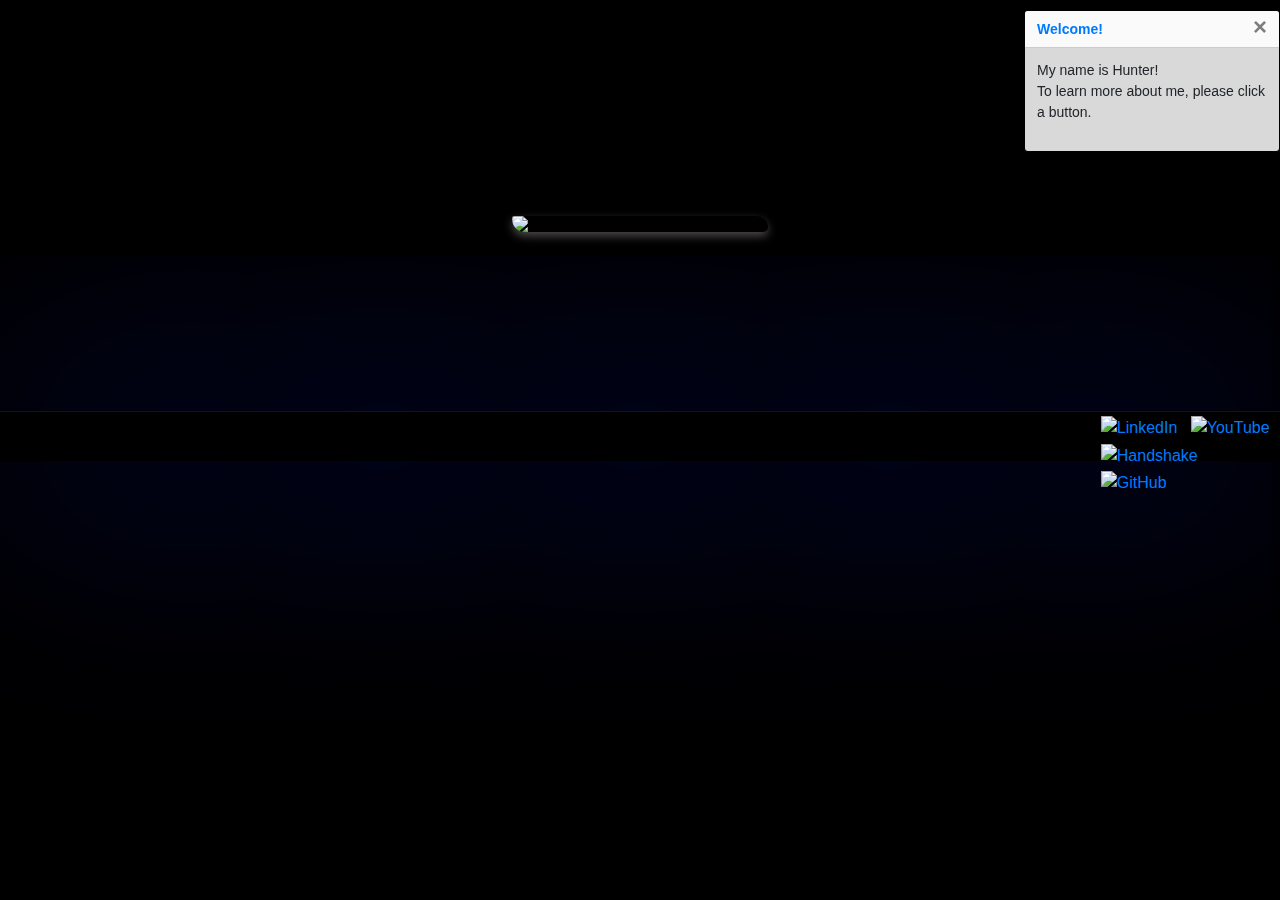
==== index.html @ f0b2b0ed "working..?" ====
<!doctype html>
<html lang="en">
<head>
    <title>Hunter</title>
    <link rel="stylesheet" href="style.css" />
    <meta charset="utf-8">
    <meta name="viewport" content="width=device-width, initial-scale=1">
    <link rel="stylesheet" href="https://maxcdn.bootstrapcdn.com/bootstrap/4.3.1/css/bootstrap.min.css">
    <script src="https://ajax.googleapis.com/ajax/libs/jquery/3.3.1/jquery.min.js"></script>
    <script src="https://cdnjs.cloudflare.com/ajax/libs/popper.js/1.14.7/umd/popper.min.js"></script>
    <script src="https://maxcdn.bootstrapcdn.com/bootstrap/4.3.1/js/bootstrap.min.js"></script>
</head>
<body id="b" style="background-color:black;" >
    <div class="toast" data-autohide="false" style="margin-left:80%; margin-top:0.8%;">
        <div class="toast-header">
            <strong class="mr-auto text-primary">Welcome!</strong>
            <button type="button" class="ml-2 mb-1 close" data-dismiss="toast">&times;</button>
        </div>
        <div class="toast-body">
            My name is Hunter!
            <p>To learn more about me, please click a button.</p>
        </div>
    </div>

    <script>
        $(document).ready(function () {
            $('.toast').toast('show');
        });
    </script>
    <div id="img">
        <img id="me" src="https://scontent-dfw5-1.xx.fbcdn.net/v/t1.0-9/56386473_2159278250807253_7468180462469382144_n.jpg?_nc_cat=104&_nc_ht=scontent-dfw5-1.xx&oh=e52ff21c4bf45a52c4cd40c4fc6991bb&oe=5D411B4E" />
    </div>
    <div id="box">
        <p id="links">
            <a href="https://www.linkedin.com/in/hayley-hunter-aa5468171/" target="_blank">
                <img id="linkedin" src="https://i.dlpng.com/static/png/21144_thumb.png" alt="LinkedIn" />
            </a>
            <a href="https://www.youtube.com/channel/UCNyamH8PatBkHoyzhCKRHyA?view_as=subscriber" target="_blank">
                <img id="youtube" src="https://sguru.org/wp-content/uploads/2018/02/580b57fcd9996e24bc43c545.png" alt="YouTube" />
            </a>
            <a href="https://ou.joinhandshake.com/users/2237722" target="_blank">
                <img id="handshake" src="http://www.nccu.edu/news/viewImage.cfm?id=2AB266B7-15C5-F8D8-3A77252EB1C171F7" alt="Handshake" />
            </a>
            <a href="https://github.com/Hayley2913" target="_blank">
                <img id="github" src="https://png2.kisspng.com/sh/5fec224d1c04e7392a4f7789e15ffcd8/L0KzQYm3WMA4N6ttiZH0aYP2gLBuTfdqfJl6ep95YXfog37zjBdwNaNqiNH8aYTygsq0hv9zc15sgeZxdXKwfLFuj70yNZ5mf9d3dIn2PYbpVsllbWg2eqc6Mka4Pom8WMYxP2c7Sac8M0a5RImBUcc1OWgziNDw/kisspng-github-pages-logo-repository-fork-github-logo-1-magentys-5b69de71b51265.8586076615336648817417.png" alt="GitHub" />
            </a>
        </p>
    </div>
</body>
</html>
---- style.css ----
#links {
    display: block;
    margin-left: 86%;
}
#box{
    display:flex;
    background-color:transparent;
    margin-top:14%;
    border-top:inset thin;
    border-color:dimgray;
    box-shadow:0 0.4px 800px 0 rgb(5, 20, 139);
    height:50px;
}
#handshake {
    margin-top: 2%;
    margin-right: 5%;
    width: 9%;
}
#handshake:hover{
    transform:scale(2);
}
#youtube {
    margin-top: 2%;
    margin-right: 5%;
    width: 7%;
}
#youtube:hover{
    transform:scale(2);
}
#linkedin {
    margin-top: 2%;
    margin-right: 5%;
    width: 7%;
}
#linkedin:hover{
    transform:scale(2);
}
#github {
    margin-top: 2%;
    margin-right: 5%;
    width: 7%;
}
#github:hover {
        transform: scale(2);
}
#me {
    width: 20%;
    display: block;
    margin-left:auto;
    margin-right:auto;
    margin-top:5%;
    box-shadow: 0 4px 10px 0 rgb(79, 74, 74);
    border-radius:15px 70px 30px 80px;
}
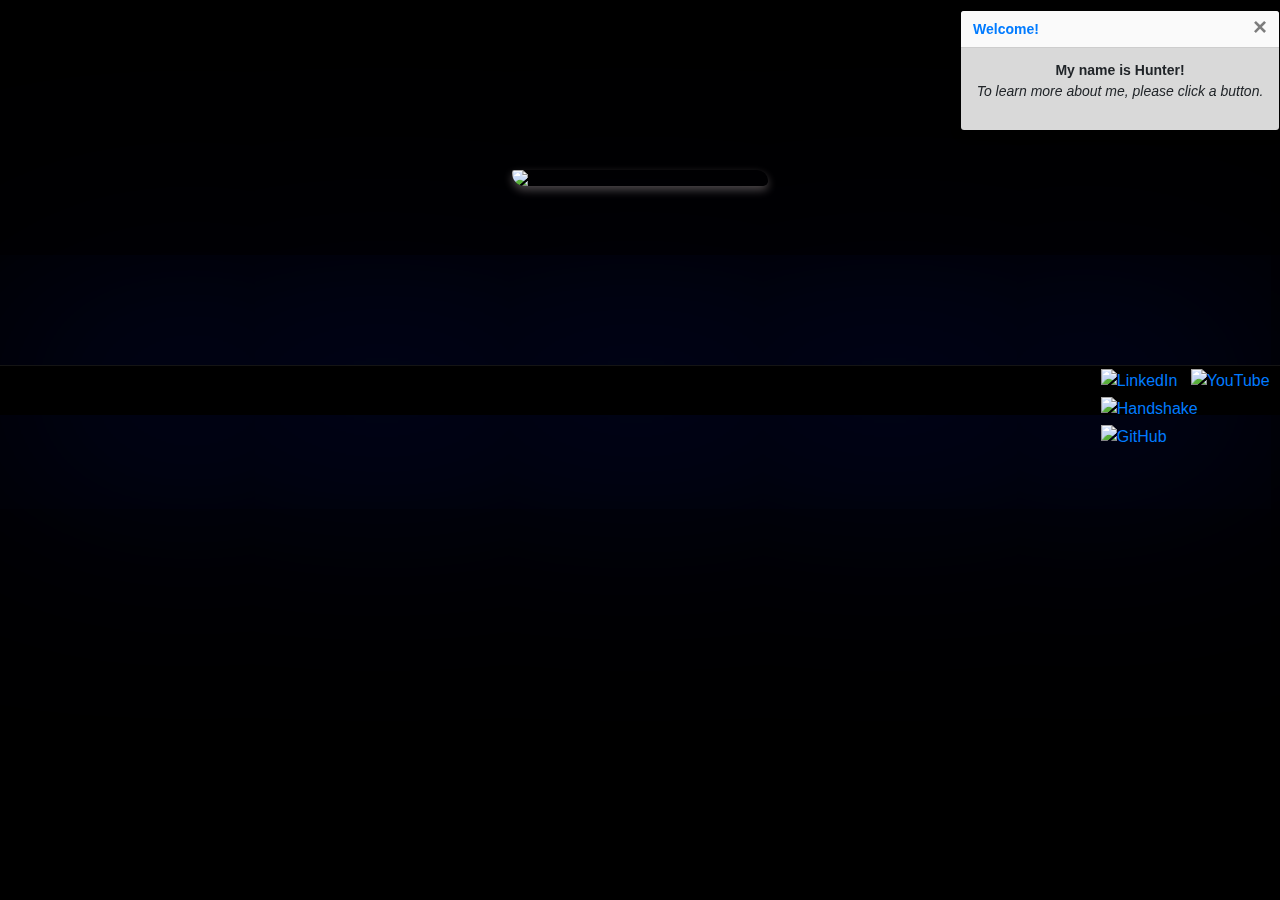
==== commit eab9c391: "Successful connection to git" ====
--- a/index.html
+++ b/index.html
@@ -1,4 +1,4 @@
-<!doctype html>
+﻿<!doctype html>
 <html lang="en">
 <head>
     <title>Hunter</title>
@@ -11,14 +11,16 @@
     <script src="https://maxcdn.bootstrapcdn.com/bootstrap/4.3.1/js/bootstrap.min.js"></script>
 </head>
 <body id="b" style="background-color:black;" >
-    <div class="toast" data-autohide="false" style="margin-left:80%; margin-top:0.8%;">
+    <div class="toast" data-autohide="false" style="margin-left:75%; margin-top:0.8%;">
         <div class="toast-header">
             <strong class="mr-auto text-primary">Welcome!</strong>
             <button type="button" class="ml-2 mb-1 close" data-dismiss="toast">&times;</button>
         </div>
         <div class="toast-body">
-            My name is Hunter!
-            <p>To learn more about me, please click a button.</p>
+            <center>
+                <strong>My name is Hunter!</strong>
+                <p><i>To learn more about me, please click a button.</i></p>
+            </center>
         </div>
     </div>
 
--- a/style.css
+++ b/style.css
@@ -3,12 +3,12 @@
     margin-left: 86%;
 }
 #box{
-    display:flex;
+    display:compact;
     background-color:transparent;
     margin-top:14%;
     border-top:inset thin;
     border-color:dimgray;
-    box-shadow:0 0.4px 800px 0 rgb(5, 20, 139);
+    box-shadow:0 0.4px 800px 0 rgb(5, 20, 137);
     height:50px;
 }
 #handshake {
@@ -48,7 +48,7 @@
     display: block;
     margin-left:auto;
     margin-right:auto;
-    margin-top:5%;
+    margin-top:3%;
     box-shadow: 0 4px 10px 0 rgb(79, 74, 74);
     border-radius:15px 70px 30px 80px;
 }
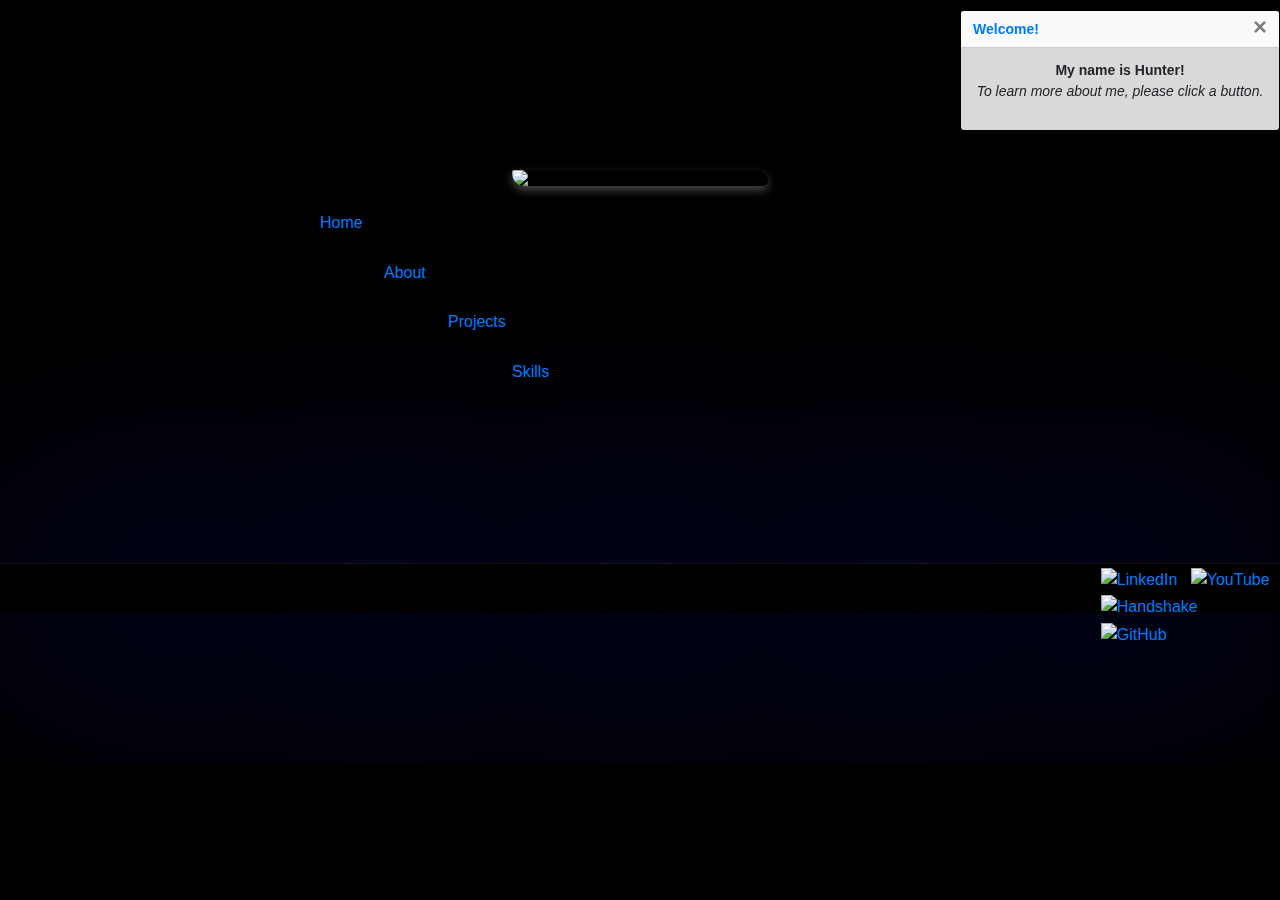
==== commit 9a0751d4: "Created links to: home, about, projects, and skills" ====
--- a/index.html
+++ b/index.html
@@ -23,7 +23,6 @@
             </center>
         </div>
     </div>
-
     <script>
         $(document).ready(function () {
             $('.toast').toast('show');
@@ -31,6 +30,14 @@
     </script>
     <div id="img">
         <img id="me" src="https://scontent-dfw5-1.xx.fbcdn.net/v/t1.0-9/56386473_2159278250807253_7468180462469382144_n.jpg?_nc_cat=104&_nc_ht=scontent-dfw5-1.xx&oh=e52ff21c4bf45a52c4cd40c4fc6991bb&oe=5D411B4E" />
+        <p>
+            <div id="home" style="margin-left:25%;margin-top:2%;"><a href="home.html" target="_blank">Home</a></div>
+            <div id="about" style="margin-left:30%;margin-top:2%;"><a href="about.html" target="_blank">About</a></div>
+            <div id="projects" style="margin-left:35%;margin-top:2%;"><a href="projects.html" target="_blank">Projects</a></div>
+            <div id="skills" style="margin-left:40%;margin-top:2%;"><a href="skills.html" target="_blank">Skills</a></div>
+
+        </p>
+
     </div>
     <div id="box">
         <p id="links">
--- a/style.css
+++ b/style.css
@@ -52,4 +52,6 @@
     box-shadow: 0 4px 10px 0 rgb(79, 74, 74);
     border-radius:15px 70px 30px 80px;
 }
-
+#about{
+    display:block;
+}
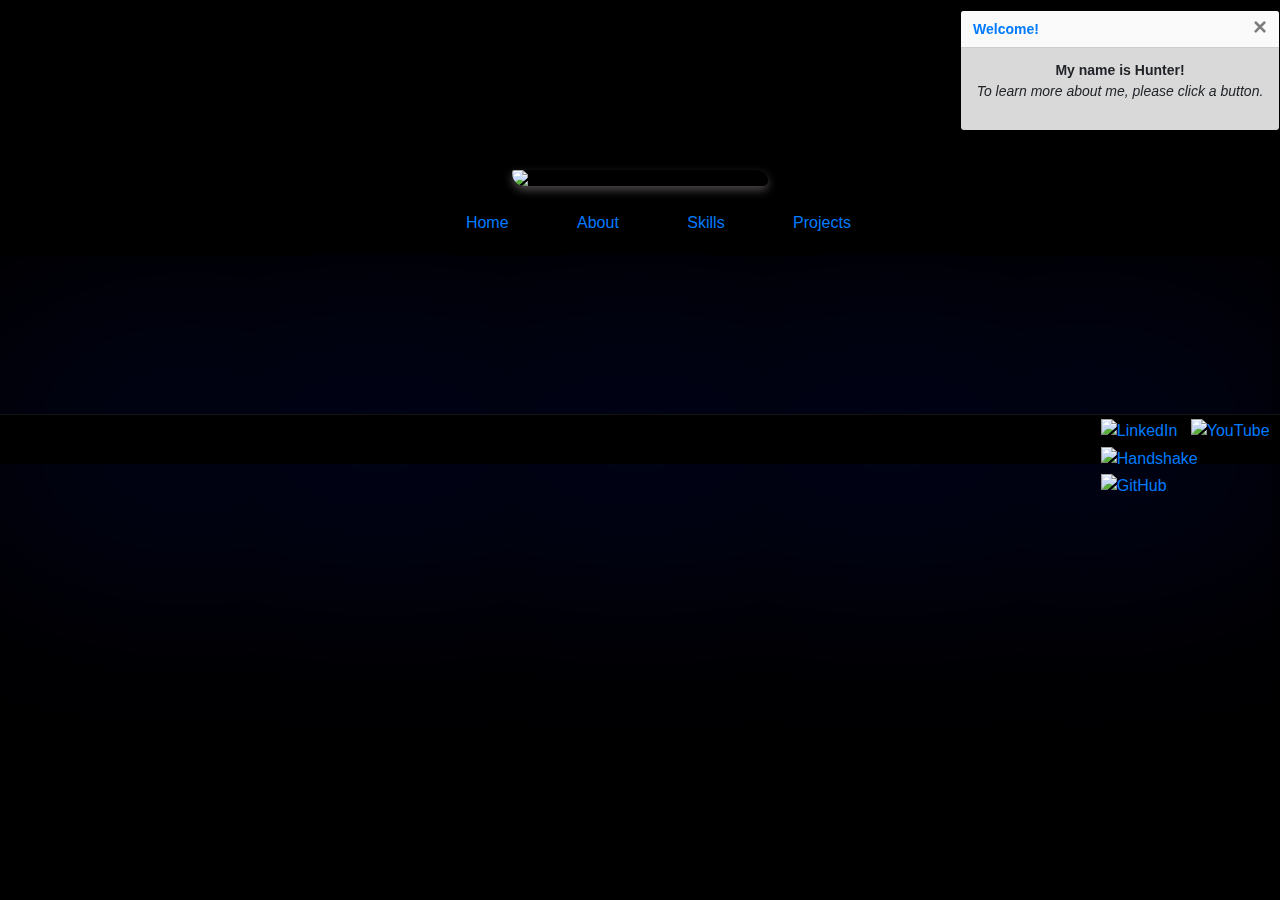
==== commit 98879adc: "Spaced btns" ====
--- a/index.html
+++ b/index.html
@@ -10,7 +10,7 @@
     <script src="https://cdnjs.cloudflare.com/ajax/libs/popper.js/1.14.7/umd/popper.min.js"></script>
     <script src="https://maxcdn.bootstrapcdn.com/bootstrap/4.3.1/js/bootstrap.min.js"></script>
 </head>
-<body id="b" style="background-color:black;" >
+<body id="b" style="background-color:black;">
     <div class="toast" data-autohide="false" style="margin-left:75%; margin-top:0.8%;">
         <div class="toast-header">
             <strong class="mr-auto text-primary">Welcome!</strong>
@@ -30,15 +30,14 @@
     </script>
     <div id="img">
         <img id="me" src="https://scontent-dfw5-1.xx.fbcdn.net/v/t1.0-9/56386473_2159278250807253_7468180462469382144_n.jpg?_nc_cat=104&_nc_ht=scontent-dfw5-1.xx&oh=e52ff21c4bf45a52c4cd40c4fc6991bb&oe=5D411B4E" />
-        <p>
-            <div id="home" style="margin-left:25%;margin-top:2%;"><a href="home.html" target="_blank">Home</a></div>
-            <div id="about" style="margin-left:30%;margin-top:2%;"><a href="about.html" target="_blank">About</a></div>
-            <div id="projects" style="margin-left:35%;margin-top:2%;"><a href="projects.html" target="_blank">Projects</a></div>
-            <div id="skills" style="margin-left:40%;margin-top:2%;"><a href="skills.html" target="_blank">Skills</a></div>
-
-        </p>
-
     </div>
+    <div id="btns" style="margin-top:2%;">
+        <span id="home"><a href="home.html" target="_blank">Home</a></span>
+        <span id="about"><a href="about.html" target="_blank">About</a></span>
+        <span id="skills"><a href="skills.html" target="_blank">Skills</a></span>
+        <span id="projects"><a href="projects.html" target="_blank">Projects</a></span>
+    </div>
+    
     <div id="box">
         <p id="links">
             <a href="https://www.linkedin.com/in/hayley-hunter-aa5468171/" target="_blank">
--- a/style.css
+++ b/style.css
@@ -52,6 +52,17 @@
     box-shadow: 0 4px 10px 0 rgb(79, 74, 74);
     border-radius:15px 70px 30px 80px;
 }
-#about{
-    display:block;
+#home {
+    margin-left: 36.4%;
+    margin-top: 70%;
 }
+#about {
+    margin-left: 5%;
+}
+#skills {
+    margin-left: 5%;
+}
+#projects{
+    margin-left:5%;
+}
+
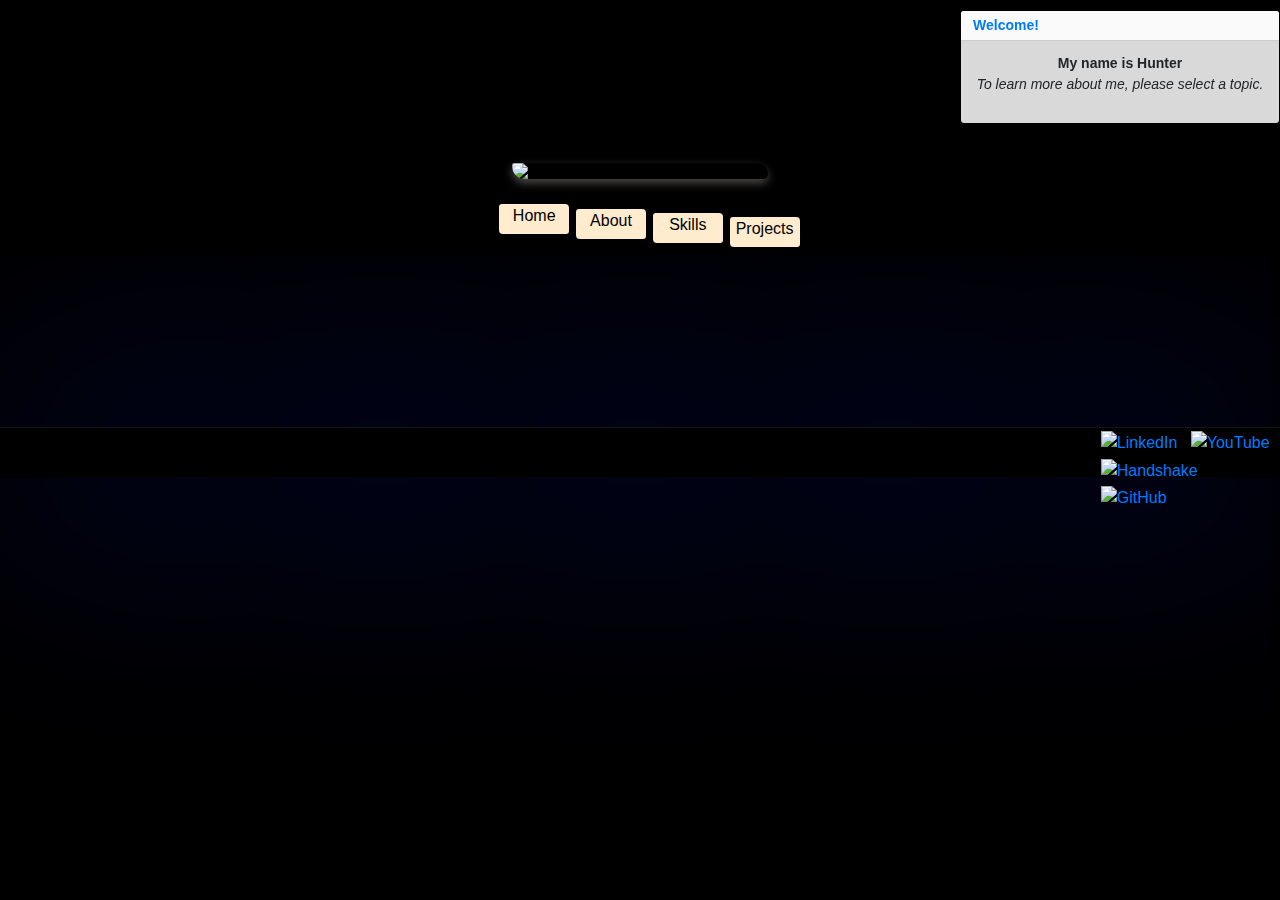
==== commit 46342249: "made changes" ====
--- a/index.html
+++ b/index.html
@@ -14,12 +14,11 @@
     <div class="toast" data-autohide="false" style="margin-left:75%; margin-top:0.8%;">
         <div class="toast-header">
             <strong class="mr-auto text-primary">Welcome!</strong>
-            <button type="button" class="ml-2 mb-1 close" data-dismiss="toast">&times;</button>
         </div>
         <div class="toast-body">
             <center>
-                <strong>My name is Hunter!</strong>
-                <p><i>To learn more about me, please click a button.</i></p>
+                <strong>My name is Hunter</strong>
+                <p><i>To learn more about me, please select a topic.</i></p>
             </center>
         </div>
     </div>
@@ -32,10 +31,10 @@
         <img id="me" src="https://scontent-dfw5-1.xx.fbcdn.net/v/t1.0-9/56386473_2159278250807253_7468180462469382144_n.jpg?_nc_cat=104&_nc_ht=scontent-dfw5-1.xx&oh=e52ff21c4bf45a52c4cd40c4fc6991bb&oe=5D411B4E" />
     </div>
     <div id="btns" style="margin-top:2%;">
-        <span id="home"><a href="home.html" target="_blank">Home</a></span>
-        <span id="about"><a href="about.html" target="_blank">About</a></span>
-        <span id="skills"><a href="skills.html" target="_blank">Skills</a></span>
-        <span id="projects"><a href="projects.html" target="_blank">Projects</a></span>
+        <span id="home"><a href="home.html" target="_blank" style="color:black;">Home</a></span>
+        <span id="about"><a href="about.html" target="_blank" style="color:black;">About</a></span>
+        <span id="skills"><a href="skills.html" target="_blank" style="color:black;">Skills</a></span>
+        <span id="projects"><a href="projects.html" target="_blank" style="color:black;">Projects</a></span>
     </div>
     
     <div id="box">
--- a/style.css
+++ b/style.css
@@ -3,7 +3,7 @@
     margin-left: 86%;
 }
 #box{
-    display:compact;
+    display:flex;
     background-color:transparent;
     margin-top:14%;
     border-top:inset thin;
@@ -53,16 +53,43 @@
     border-radius:15px 70px 30px 80px;
 }
 #home {
-    margin-left: 36.4%;
-    margin-top: 70%;
+    margin-left: 39%;
+    margin-top: 2%;
+    background-color:blanchedalmond;
+    display:block;
+    text-align:center;
+    height:30px;
+    width:70px;
+    border-radius: 3px 4px;
 }
 #about {
-    margin-left: 5%;
+    margin-left: 45%;
+    margin-top: -2%;
+    background-color: blanchedalmond;
+    display: block;
+    text-align: center;
+    height: 30px;
+    width: 70px;
+    border-radius: 3px 4px;
 }
 #skills {
-    margin-left: 5%;
+    margin-left: 51%;
+    margin-top: -2%;
+    background-color: blanchedalmond;
+    display: block;
+    text-align: center;
+    height: 30px;
+    width: 70px;
+    border-radius: 3px 4px;
 }
-#projects{
-    margin-left:5%;
+#projects {
+    margin-left: 57%;
+    margin-top: -2%;
+    background-color: blanchedalmond;
+    display: block;
+    text-align: center;
+    height: 30px;
+    width: 70px;
+    border-radius: 3px 4px;
 }
 
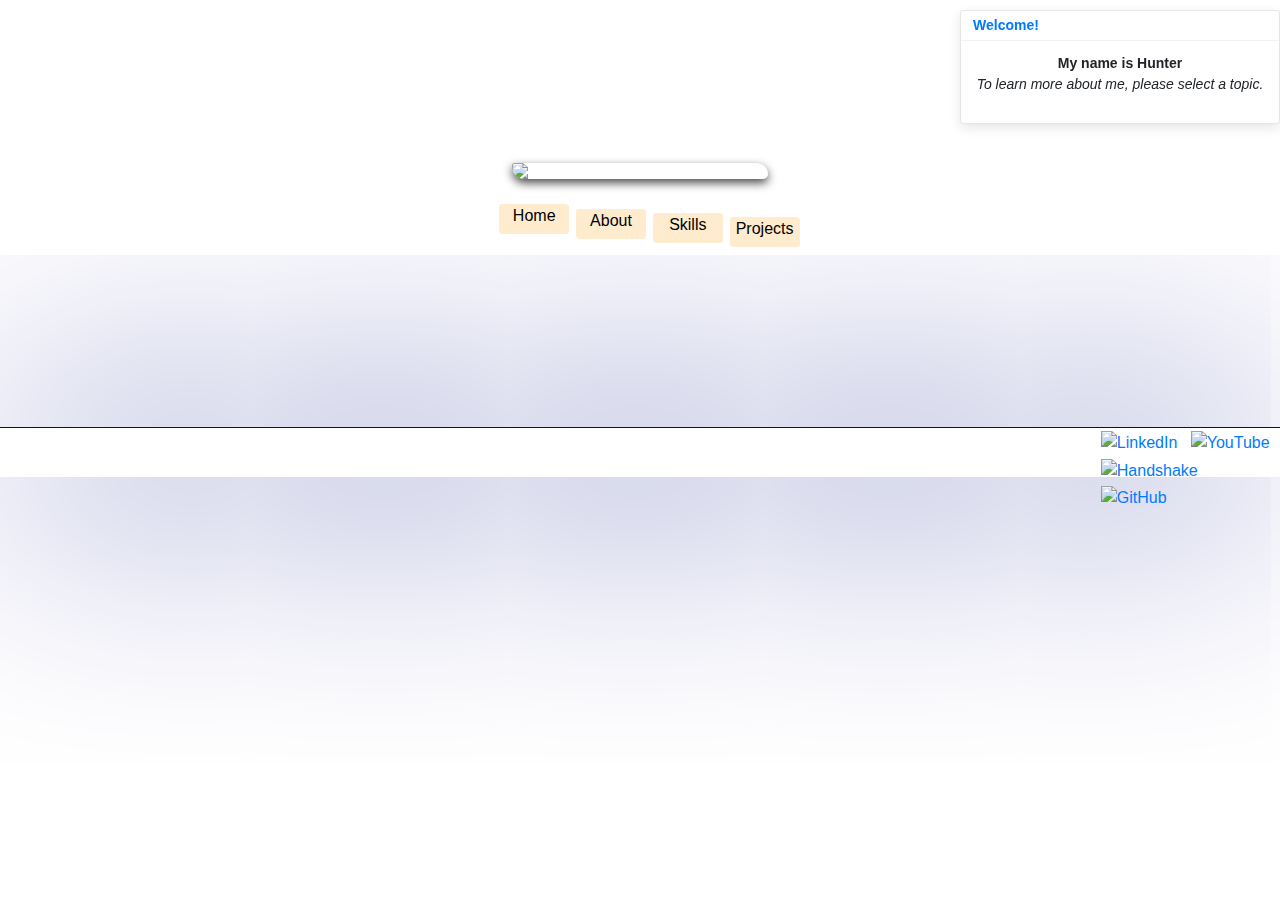
==== commit a7ef292b: "Progress for skills page." ====
--- a/index.html
+++ b/index.html
@@ -10,7 +10,7 @@
     <script src="https://cdnjs.cloudflare.com/ajax/libs/popper.js/1.14.7/umd/popper.min.js"></script>
     <script src="https://maxcdn.bootstrapcdn.com/bootstrap/4.3.1/js/bootstrap.min.js"></script>
 </head>
-<body id="b" style="background-color:black;">
+<body id="b" >
     <div class="toast" data-autohide="false" style="margin-left:75%; margin-top:0.8%;">
         <div class="toast-header">
             <strong class="mr-auto text-primary">Welcome!</strong>
@@ -28,7 +28,7 @@
         });
     </script>
     <div id="img">
-        <img id="me" src="https://scontent-dfw5-1.xx.fbcdn.net/v/t1.0-9/56386473_2159278250807253_7468180462469382144_n.jpg?_nc_cat=104&_nc_ht=scontent-dfw5-1.xx&oh=e52ff21c4bf45a52c4cd40c4fc6991bb&oe=5D411B4E" />
+            <img id="me" src="https://scontent-dfw5-1.xx.fbcdn.net/v/t1.0-9/56386473_2159278250807253_7468180462469382144_n.jpg?_nc_cat=104&_nc_ht=scontent-dfw5-1.xx&oh=e52ff21c4bf45a52c4cd40c4fc6991bb&oe=5D411B4E" />
     </div>
     <div id="btns" style="margin-top:2%;">
         <span id="home"><a href="home.html" target="_blank" style="color:black;">Home</a></span>
@@ -36,7 +36,6 @@
         <span id="skills"><a href="skills.html" target="_blank" style="color:black;">Skills</a></span>
         <span id="projects"><a href="projects.html" target="_blank" style="color:black;">Projects</a></span>
     </div>
-    
     <div id="box">
         <p id="links">
             <a href="https://www.linkedin.com/in/hayley-hunter-aa5468171/" target="_blank">
--- a/style.css
+++ b/style.css
@@ -93,3 +93,4 @@
     border-radius: 3px 4px;
 }
 
+
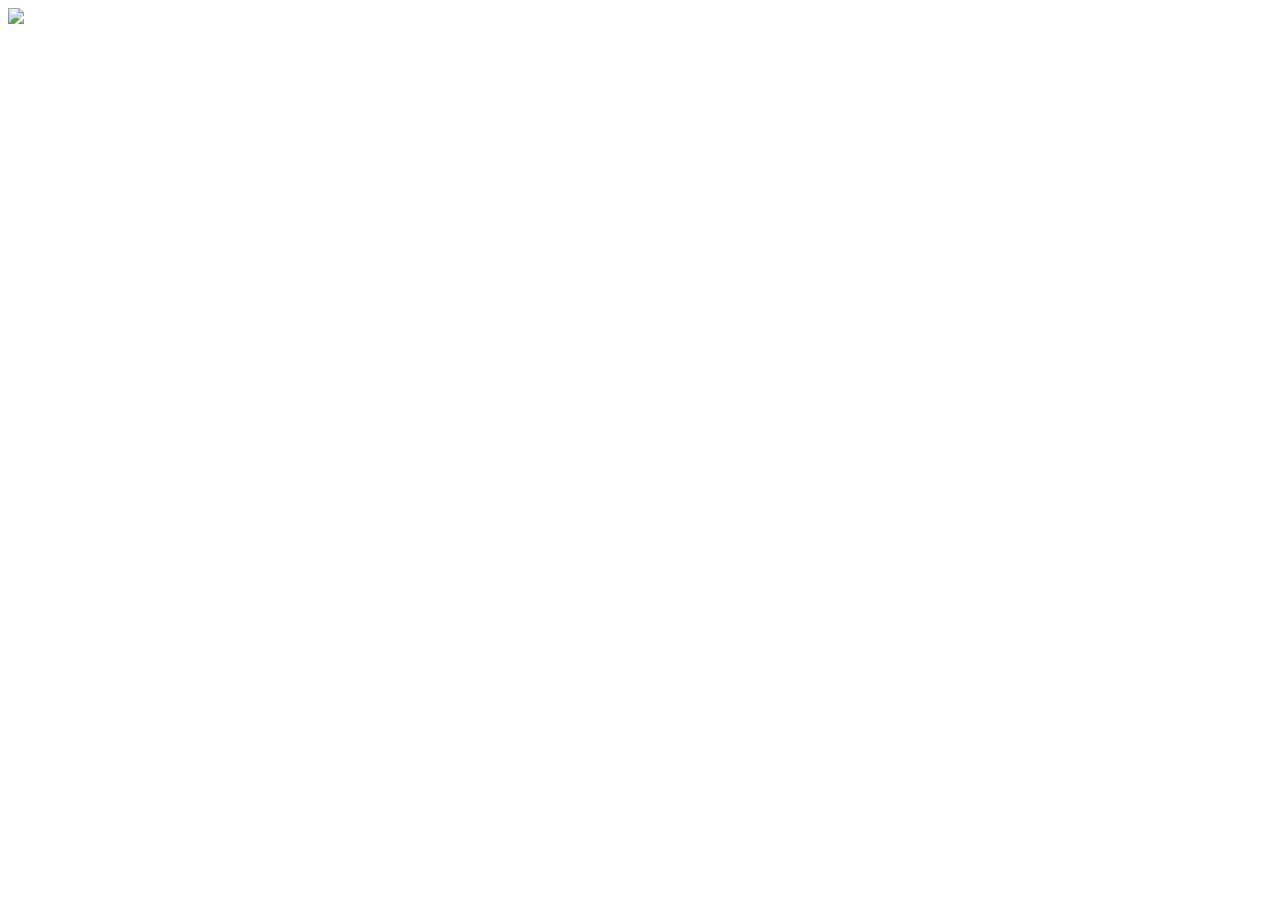
==== commit c92321d8: "changes" ====
--- a/index.html
+++ b/index.html
@@ -3,39 +3,21 @@
 <head>
     <title>Hunter</title>
     <link rel="stylesheet" href="style.css" />
-    <meta charset="utf-8">
-    <meta name="viewport" content="width=device-width, initial-scale=1">
-    <link rel="stylesheet" href="https://maxcdn.bootstrapcdn.com/bootstrap/4.3.1/css/bootstrap.min.css">
-    <script src="https://ajax.googleapis.com/ajax/libs/jquery/3.3.1/jquery.min.js"></script>
-    <script src="https://cdnjs.cloudflare.com/ajax/libs/popper.js/1.14.7/umd/popper.min.js"></script>
-    <script src="https://maxcdn.bootstrapcdn.com/bootstrap/4.3.1/js/bootstrap.min.js"></script>
 </head>
-<body id="b" >
-    <div class="toast" data-autohide="false" style="margin-left:75%; margin-top:0.8%;">
-        <div class="toast-header">
-            <strong class="mr-auto text-primary">Welcome!</strong>
-        </div>
-        <div class="toast-body">
-            <center>
-                <strong>My name is Hunter</strong>
-                <p><i>To learn more about me, please select a topic.</i></p>
-            </center>
-        </div>
+<body>
+    <img class="ou" src="campus.png" />
+    <div>
+            <img id="grad" src="https://scontent-dfw5-1.xx.fbcdn.net/v/t1.0-9/56386473_2159278250807253_7468180462469382144_n.jpg?_nc_cat=104&_nc_ht=scontent-dfw5-1.xx&oh=e52ff21c4bf45a52c4cd40c4fc6991bb&oe=5D411B4E" />
     </div>
-    <script>
-        $(document).ready(function () {
-            $('.toast').toast('show');
-        });
-    </script>
-    <div id="img">
-            <img id="me" src="https://scontent-dfw5-1.xx.fbcdn.net/v/t1.0-9/56386473_2159278250807253_7468180462469382144_n.jpg?_nc_cat=104&_nc_ht=scontent-dfw5-1.xx&oh=e52ff21c4bf45a52c4cd40c4fc6991bb&oe=5D411B4E" />
-    </div>
-    <div id="btns" style="margin-top:2%;">
-        <span id="home"><a href="home.html" target="_blank" style="color:black;">Home</a></span>
-        <span id="about"><a href="about.html" target="_blank" style="color:black;">About</a></span>
-        <span id="skills"><a href="skills.html" target="_blank" style="color:black;">Skills</a></span>
-        <span id="projects"><a href="projects.html" target="_blank" style="color:black;">Projects</a></span>
-    </div>
+        <div id="ma"><center>
+    <span id="clearbx">
+        <span id="btn_ab"><a href="about.html" target="_blank" style="color:black;text-decoration:none"><b>About</b></a></span>
+        <span id="btn_sk"><a href="skills.html" target="_blank" style="color:black;text-decoration:none"><b>Resume</b></a></span>
+        <span id="btn_pr"><a href="projects.html" target="_blank" style="color:black; text-decoration:none"><b>Projects</b></a></span>
+    </span>
+</center></div>
+    
+
     <div id="box">
         <p id="links">
             <a href="https://www.linkedin.com/in/hayley-hunter-aa5468171/" target="_blank">
--- a/style.css
+++ b/style.css
@@ -1,6 +1,7 @@
 #links {
     display: block;
-    margin-left: 86%;
+    margin-left: 84%;
+    margin-top:18%;
 }
 #box{
     display:flex;
@@ -14,7 +15,7 @@
 #handshake {
     margin-top: 2%;
     margin-right: 5%;
-    width: 9%;
+    width: 10%;
 }
 #handshake:hover{
     transform:scale(2);
@@ -22,7 +23,7 @@
 #youtube {
     margin-top: 2%;
     margin-right: 5%;
-    width: 7%;
+    width: 10%;
 }
 #youtube:hover{
     transform:scale(2);
@@ -30,7 +31,7 @@
 #linkedin {
     margin-top: 2%;
     margin-right: 5%;
-    width: 7%;
+    width: 10%;
 }
 #linkedin:hover{
     transform:scale(2);
@@ -38,39 +39,66 @@
 #github {
     margin-top: 2%;
     margin-right: 5%;
-    width: 7%;
+    width: 10%;
 }
 #github:hover {
         transform: scale(2);
 }
+
+.ou {
+    height:auto;
+    width:100%;
+}
+#grad {
+    width:13%;
+    display: block;
+    opacity:1;
+    margin-top:-52%;
+    box-shadow: 0 4px 10px 0 rgb(79, 74, 74);
+    border-radius: 10px 80px 30px 10px;
+}
+#btn_ab{
+    background-color:antiquewhite;
+    padding:8px 20px 4px 20px;
+}
+#btn_sk {
+    background-color: antiquewhite;
+    padding: 8px 20px 4px 20px;
+}
+#btn_pr {
+    background-color: antiquewhite;
+    padding: 8px 20px 4px 20px;
+}
+#clearbx {
+    border: 20px solid floralwhite;
+    padding: 10px;
+}
+#ma{
+    margin-top:10%;
+}
+
+
+.writting {
+    max-width: 500px;
+    height: 100px;
+}
 #me {
     width: 20%;
     display: block;
-    margin-left:auto;
-    margin-right:auto;
-    margin-top:3%;
+    margin-left: 5px;
+    margin-top: 5%;
     box-shadow: 0 4px 10px 0 rgb(79, 74, 74);
-    border-radius:15px 70px 30px 80px;
+    border-radius: 15px 70px 30px 80px;
 }
-#home {
-    margin-left: 39%;
-    margin-top: 2%;
-    background-color:blanchedalmond;
-    display:block;
-    text-align:center;
-    height:30px;
-    width:70px;
-    border-radius: 3px 4px;
+#about{
+    margin-top:310px;
 }
-#about {
-    margin-left: 45%;
-    margin-top: -2%;
-    background-color: blanchedalmond;
-    display: block;
-    text-align: center;
-    height: 30px;
-    width: 70px;
-    border-radius: 3px 4px;
+
+#skillBody {
+    border-bottom: 6px ridge;
+    border-top: 6px ridge;
+    border-left: 95px ridge;
+    border-right: 95px ridge;
 }
 #skills {
     margin-left: 51%;
@@ -82,6 +110,57 @@
     width: 70px;
     border-radius: 3px 4px;
 }
+.name:hover{
+    transform:scale(2)
+}
+.a {
+    margin-left: 45px;
+    margin-top: -10px;
+}
+.b {
+    margin-left: -150px;
+    margin-top: -10px;
+}
+.c {
+    margin-left: -180px;
+    margin-top: 5px;
+}
+.d {
+    margin-left: -364px;
+    margin-top: -10px;
+}
+.e {
+    margin-left: -388px;
+    margin-top: -10px;
+}
+.f {
+    margin-left: -279px;
+}
+.g {
+    margin-left: 93px;
+}
+.h {
+    margin-left: 80px;
+}
+.i {
+    margin-left: 30px;
+    margin-top: -50px;
+}
+.j {
+    margin-left: -390px;
+}
+.k {
+    margin-left: -320px;
+    margin-top: -4px;
+}
+.l {
+    margin-left: 85px;
+}
+.m {
+    margin-left: -160px;
+    margin-top: -15px;
+}
+
 #projects {
     margin-left: 57%;
     margin-top: -2%;
@@ -93,4 +172,3 @@
     border-radius: 3px 4px;
 }
 
-
